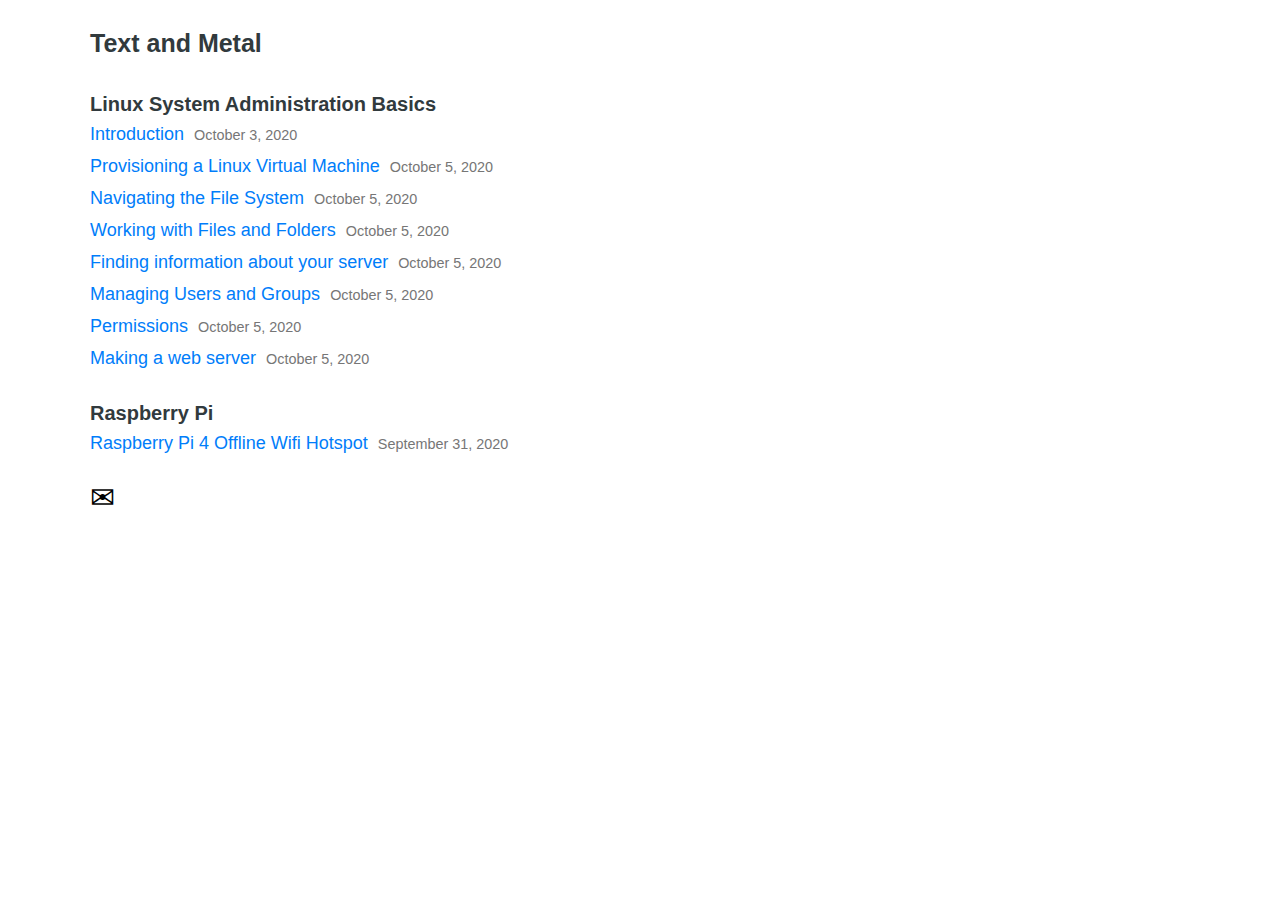
==== index.html @ 8c10e5c3 "Converted to clean blog for easier text reading online" ====
<!DOCTYPE html>
<html><head>
<meta http-equiv="content-type" content="text/html; charset=UTF-8"><meta name="generator" content="Hugo 0.74.2"><meta charset="utf-8"><meta name="viewport" content="width=device-width,initial-scale=1"><link rel="shortcut icon" href="https://ptx2.net/favicon.ico"><link rel="alternate" type="application/rss+xml" href="https://textandmetal.com" title="Text and Metal"><link rel="stylesheet" href="style.css"><title>Text and Metal</title></head><body><header id="banner"><h2><a href="https://textandmetal.com/">Text and Metal</a></h2><nav><ul></ul></nav></header><main id="content">

<h3 style="margin-top:3rem">Linux System Administration Basics</h3>
<ul id="posts">
    <li><a href="linux-introduction.html">Introduction<small><time>October 3, 2020</time></small></a></li>
    <li><a href="">Provisioning a Linux Virtual Machine<small><time>October 5, 2020</time></small></a></li>
    <li><a href="">Navigating the File System<small><time>October 5, 2020</time></small></a></li>
    <li><a href="">Working with Files and Folders<small><time>October 5, 2020</time></small></a></li>
    <li><a href="">Finding information about your server<small><time>October 5, 2020</time></small></a></li>
    <li><a href="">Managing Users and Groups<small><time>October 5, 2020</time></small></a></li>
    <li><a href="">Permissions<small><time>October 5, 2020</time></small></a></li>
    <li><a href="">Making a web server<small><time>October 5, 2020</time></small></a></li>
    
    </ul>
    
<h3 style="margin-top:3rem">Raspberry Pi</h3>
<ul id="posts">
    <li><a href="wifi-hotspot.html">Raspberry Pi 4 Offline Wifi Hotspot<small><time>September 31, 2020</time></small></a></li>
    
    </ul>
    
    <a style="font-size:3rem;color:#000!important;text-decoration:none!important" href="mailto:textandmetal@protonmail.com">✉</a></main>
    
    <footer id="footer"></footer></body></html>
---- style.css ----
*,*:before,*:after{box-sizing:border-box}html{font-size:62.5%}body{font-size:16px;font-size:1.6rem;font-family:helvetica neue,arial,sans-serif;color:#313a3d;width:100%;margin:0 auto;padding:0 16px;line-height:1.6}header#banner{margin:25px 0}header#banner a{color:#313a3d;text-decoration:none}header#banner a:hover{text-decoration:underline}header#banner h2{display:inline;font-size:21px;font-size:2.1rem;margin:0 8px 0 0}header#banner nav{display:inline-block}header#banner nav ul{list-style-type:none;font-size:1.05em;text-transform:lowercase;margin:0;padding:0}header#banner nav ul li{display:inline;margin:0 3px}header#banner nav ul li a{color:#454545}main#content a{color:#007dfa;text-decoration:none}main#content a:hover{text-decoration:underline}main#content h1,main#content h2,main#content h3,main#content h4,main#content h5,main#content h6{margin-bottom:0;line-height:1.15}main#content h3{font-size:19px;font-size:1.9rem;margin-top:8rem}main#content h1+p,main#content h2+p,main#content h3+p,main#content h4+p,main#content h5+p,main#content h6+p{margin-top:5px}main#content p{color:#394548;margin:16px 0}main#content hr{height:1px;border:0;background:#d8d8d8}main#content ul#posts{list-style-type:none;font-size:16px;font-size:1.6rem;margin-top:0;padding:0}main#content ul#posts li{margin:5px 0;padding:0}main#content ul#posts small{font-size:.8em;color:#767676;margin-left:10px}main#content ul#posts li a{text-decoration:none}main#content ul#posts li a:hover{color:#369aff}main#content ul#posts li a:hover small{color:inherit}main#content header#post-header h1{display:block;font-size:23px;font-size:2.3rem;line-height:1.15}main#content header#post-header time{display:block;font-size:.85em;color:#767676}main#content #toc{border:1px solid #b1b1b1;border-radius:1px;line-height:26px;margin:16px 0;padding:9px 14px}main#content #toc h4{font-size:1.06em;color:#3d3d3d;margin:0}main#content #toc nav#TableOfContents{margin-top:4px}main#content #toc nav#TableOfContents>ul,main#content #toc nav#TableOfContents>ol{margin-left:-40px}main#content #toc ul,main#content #toc ol{font-size:.98em;margin:0;padding:0 0 0 40px}main#content #toc ul{list-style-type:none}main#content #toc ol{counter-reset:item}main#content #toc ol li{display:block}main#content #toc ol li:before{content:counters(item,".")". ";counter-increment:item}main#content img{max-width:100%;margin:0 auto}main#content figure{margin:16px 0}main#content figure img{display:block;max-width:100%;margin:0 auto}main#content figure figcaption{font-size:.92em;font-style:italic;line-height:22px;text-align:center;margin-top:6px;padding:0 10px}main#content figure figcaption h4{font-style:normal;display:inline;margin:0}main#content figure figcaption p{display:inline;margin:0;padding-left:8px}main#content code,main#content pre{font-family:menlo,monospace}main#content code{font-size:.96em;padding:0 5px}main#content pre{display:block;overflow-x:auto;font-size:14px;font-size:1.4rem;white-space:pre;margin:20px -16px;padding:1.5rem;line-height:1.4;padding:1.5rem 2.2rem;font-size:1rem}main#content pre code{padding:0;font-size:1rem}main#content section.footnotes{font-size:.9em}footer#footer{font-size:14px;font-size:1.4rem;font-weight:300;color:#949494;margin:40px 0}@media(min-width:770px){body{width:740px;line-height:1.5;margin:0 8rem;padding:0 1rem}main#content hr{width:108%;margin-left:-3.8%}header#banner h2{font-size:25px;font-size:2.5rem}main#content h3{font-size:20px;font-size:2rem}main#content ul#posts{font-size:18px;font-size:1.8rem}main#content header#post-header h1{font-size:26px;font-size:2.6rem}main#content img{max-width:108%;margin-left:-3.8%}main#content figure{margin-left:-3.8%}main#content figure img{max-width:108%}}@media(prefers-color-scheme:dark){body{color:#ebebeb;color:#888;background:#101010;background:#000}header#banner a{color:#e0e0e0;text-decoration:none}header#banner nav ul li a{color:#ccc}main#content a{color:#00b1ed}main#content p{color:#f5f5f5;color:#888}main#content hr{background:#5c5c5c}main#content #toc h4{color:#d4d4d4}main#content ul#posts small{color:#a7a7a7}main#content ul#posts li a:hover{color:#21c7ff}main#content header#post-header time{color:#a7a7a7}.can-invert img,.can-invert video{filter:invert(1)hue-rotate(180deg)brightness(80%)}}.chroma{color:#464646;background-color:#f7f7f7}.chroma .x{color:#464646}.chroma .err{color:#7c7c7c}.chroma .lntd{vertical-align:top;padding:0;margin:0;border:0}.chroma .lntable{border-spacing:0;padding:0;margin:0;border:0;width:auto;overflow:auto;display:block}.chroma .hl{display:block;width:100%;background-color:#b9b9b9}.chroma .lnt{margin-right:.4em;padding:0 .4em}.chroma .ln{margin-right:.4em;padding:0 .4em}.chroma .k{color:#747474}.chroma .kc{color:#747474}.chroma .kd{color:#747474}.chroma .kn{color:#747474}.chroma .kp{color:#747474}.chroma .kr{color:#747474}.chroma .kt{color:#7c7c7c}.chroma .n{color:#686868}.chroma .na{color:#686868}.chroma .nb{color:#686868}.chroma .bp{color:#7c7c7c}.chroma .nc{color:#686868}.chroma .no{color:#999}.chroma .nd{color:#999}.chroma .ni{color:#686868}.chroma .ne{color:#686868}.chroma .nf{color:#686868}.chroma .fm{color:#686868}.chroma .nl{color:#686868}.chroma .nn{color:#686868}.chroma .nx{color:#686868}.chroma .py{color:#686868}.chroma .nt{color:#747474}.chroma .nv{color:#686868}.chroma .vc{color:#686868}.chroma .vg{color:#686868}.chroma .vi{color:#7c7c7c}.chroma .vm{color:#686868}.chroma .l{color:#8e8e8e}.chroma .ld{color:#8e8e8e}.chroma .s{color:#8e8e8e}.chroma .sa{color:#8e8e8e}.chroma .sb{color:#8e8e8e}.chroma .sc{color:#8e8e8e}.chroma .dl{color:#8e8e8e}.chroma .sd{color:#8e8e8e}.chroma .s2{color:#8e8e8e}.chroma .se{color:#8e8e8e}.chroma .sh{color:#8e8e8e}.chroma .si{color:#5e5e5e}.chroma .sx{color:#8e8e8e}.chroma .sr{color:#868686}.chroma .s1{color:#8e8e8e}.chroma .ss{color:#999}.chroma .m{color:#999}.chroma .mb{color:#999}.chroma .mf{color:#999}.chroma .mh{color:#999}.chroma .mi{color:#999}.chroma .il{color:#999}.chroma .mo{color:#999}.chroma .o{color:#464646}.chroma .ow{color:#464646}.chroma .p{color:#464646}.chroma .c{color:#ababab}.chroma .ch{color:#ababab}.chroma .cm{color:#ababab}.chroma .c1{color:#ababab}.chroma .cs{color:#ababab}.chroma .cp{color:#5e5e5e}.chroma .cpf{color:#8e8e8e}.chroma .g{color:#464646}.chroma .gd{color:#7c7c7c}.chroma .ge{color:#464646;font-style:italic}.chroma .gr{color:#464646}.chroma .gh{color:#686868}.chroma .gi{color:#8e8e8e}.chroma .go{color:#464646}.chroma .gp{color:#464646}.chroma .gs{color:#464646;font-weight:700}.chroma .gu{color:#686868}.chroma .gt{color:#464646}.chroma .gl{color:#464646;text-decoration:underline}.chroma .w{color:#f7f7f7;text-decoration:underline}@media(prefers-color-scheme:dark){.chroma{color:#b9b9b9;background-color:#101010}.chroma .x{color:#b9b9b9}.chroma .err{color:#7c7c7c}.chroma .lntd{vertical-align:top;padding:0;margin:0;border:0}.chroma .lntable{border-spacing:0;padding:0;margin:0;border:0;width:auto;overflow:auto;display:block}.chroma .hl{display:block;width:100%;background-color:#464646}.chroma .lnt{margin-right:.4em;padding:0 .4em}.chroma .ln{margin-right:.4em;padding:0 .4em}.chroma .k{color:#747474}.chroma .kc{color:#747474}.chroma .kd{color:#747474}.chroma .kn{color:#747474}.chroma .kp{color:#747474}.chroma .kr{color:#747474}.chroma .kt{color:#7c7c7c}.chroma .n{color:#686868}.chroma .na{color:#686868}.chroma .nb{color:#686868}.chroma .bp{color:#7c7c7c}.chroma .nc{color:#686868}.chroma .no{color:#999}.chroma .nd{color:#999}.chroma .ni{color:#686868}.chroma .ne{color:#686868}.chroma .nf{color:#686868}.chroma .fm{color:#686868}.chroma .nl{color:#686868}.chroma .nn{color:#686868}.chroma .nx{color:#686868}.chroma .py{color:#686868}.chroma .nt{color:#747474}.chroma .nv{color:#686868}.chroma .vc{color:#686868}.chroma .vg{color:#686868}.chroma .vi{color:#7c7c7c}.chroma .vm{color:#686868}.chroma .l{color:#8e8e8e}.chroma .ld{color:#8e8e8e}.chroma .s{color:#8e8e8e}.chroma .sa{color:#8e8e8e}.chroma .sb{color:#8e8e8e}.chroma .sc{color:#8e8e8e}.chroma .dl{color:#8e8e8e}.chroma .sd{color:#8e8e8e}.chroma .s2{color:#8e8e8e}.chroma .se{color:#8e8e8e}.chroma .sh{color:#8e8e8e}.chroma .si{color:#5e5e5e}.chroma .sx{color:#8e8e8e}.chroma .sr{color:#868686}.chroma .s1{color:#8e8e8e}.chroma .ss{color:#999}.chroma .m{color:#999}.chroma .mb{color:#999}.chroma .mf{color:#999}.chroma .mh{color:#999}.chroma .mi{color:#999}.chroma .il{color:#999}.chroma .mo{color:#999}.chroma .o{color:#b9b9b9}.chroma .ow{color:#b9b9b9}.chroma .p{color:#b9b9b9}.chroma .c{color:#525252}.chroma .ch{color:#525252}.chroma .cm{color:#525252}.chroma .c1{color:#525252}.chroma .cs{color:#525252}.chroma .cp{color:#5e5e5e}.chroma .cpf{color:#8e8e8e}.chroma .g{color:#b9b9b9}.chroma .gd{color:#7c7c7c}.chroma .ge{color:#b9b9b9;font-style:italic}.chroma .gr{color:#b9b9b9}.chroma .gh{color:#686868}.chroma .gi{color:#8e8e8e}.chroma .go{color:#b9b9b9}.chroma .gp{color:#b9b9b9}.chroma .gs{color:#b9b9b9;font-weight:700}.chroma .gu{color:#686868}.chroma .gt{color:#b9b9b9}.chroma .gl{color:#b9b9b9;text-decoration:underline}.chroma .w{color:#101010;text-decoration:underline}}
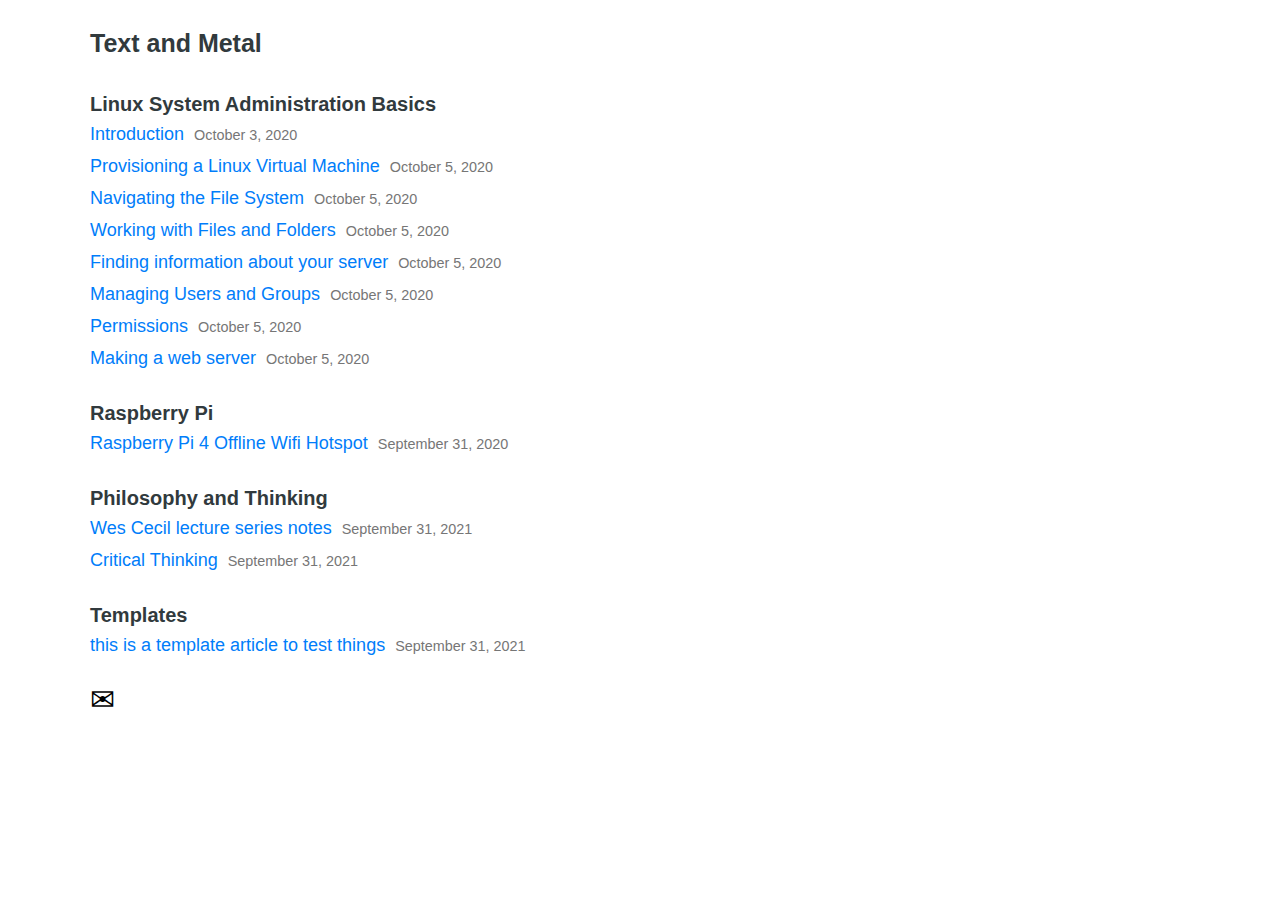
==== commit 757fc712: "yes" ====
--- a/index.html
+++ b/index.html
@@ -1,6 +1,6 @@
 <!DOCTYPE html>
 <html><head>
-<meta http-equiv="content-type" content="text/html; charset=UTF-8"><meta name="generator" content="Hugo 0.74.2"><meta charset="utf-8"><meta name="viewport" content="width=device-width,initial-scale=1"><link rel="shortcut icon" href="https://ptx2.net/favicon.ico"><link rel="alternate" type="application/rss+xml" href="https://textandmetal.com" title="Text and Metal"><link rel="stylesheet" href="style.css"><title>Text and Metal</title></head><body><header id="banner"><h2><a href="https://textandmetal.com/">Text and Metal</a></h2><nav><ul></ul></nav></header><main id="content">
+<meta http-equiv="content-type" content="text/html; charset=UTF-8"><meta name="generator" content="Hugo 0.74.2"><meta charset="utf-8"><meta name="viewport" content="width=device-width,initial-scale=1"><link rel="shortcut icon" href="https://ptx2.net/favicon.ico"><link rel="alternate" type="application/rss+xml" href="https://textandmetal.com" title="Text and Metal"><link rel="stylesheet" href="style.css"><title>Text and Metal</title></head><body><header id="banner"><h2><a href="https://textandmetal.github.io/">Text and Metal</a></h2><nav><ul></ul></nav></header><main id="content">
 
 <h3 style="margin-top:3rem">Linux System Administration Basics</h3>
 <ul id="posts">
@@ -21,6 +21,20 @@
     
     </ul>
     
+<h3 style="margin-top:3rem">Philosophy and Thinking</h3>
+<ul id="posts">
+    <li><a href="wes-cecil-notes.html">Wes Cecil lecture series notes<small><time>September 31, 2021</time></small></a></li>
+    <li><a href="critical-thinking.html">Critical Thinking<small><time>September 31, 2021</time></small></a></li>
+    
+    </ul>
+
+
+<h3 style="margin-top:3rem">Templates</h3>
+<ul id="posts">
+    <li><a href="template-articlehtml">this is a template article to test things<small><time>September 31, 2021</time></small></a></li>
+    
+    </ul>
+
     <a style="font-size:3rem;color:#000!important;text-decoration:none!important" href="mailto:textandmetal@protonmail.com">✉</a></main>
     
     <footer id="footer"></footer></body></html>
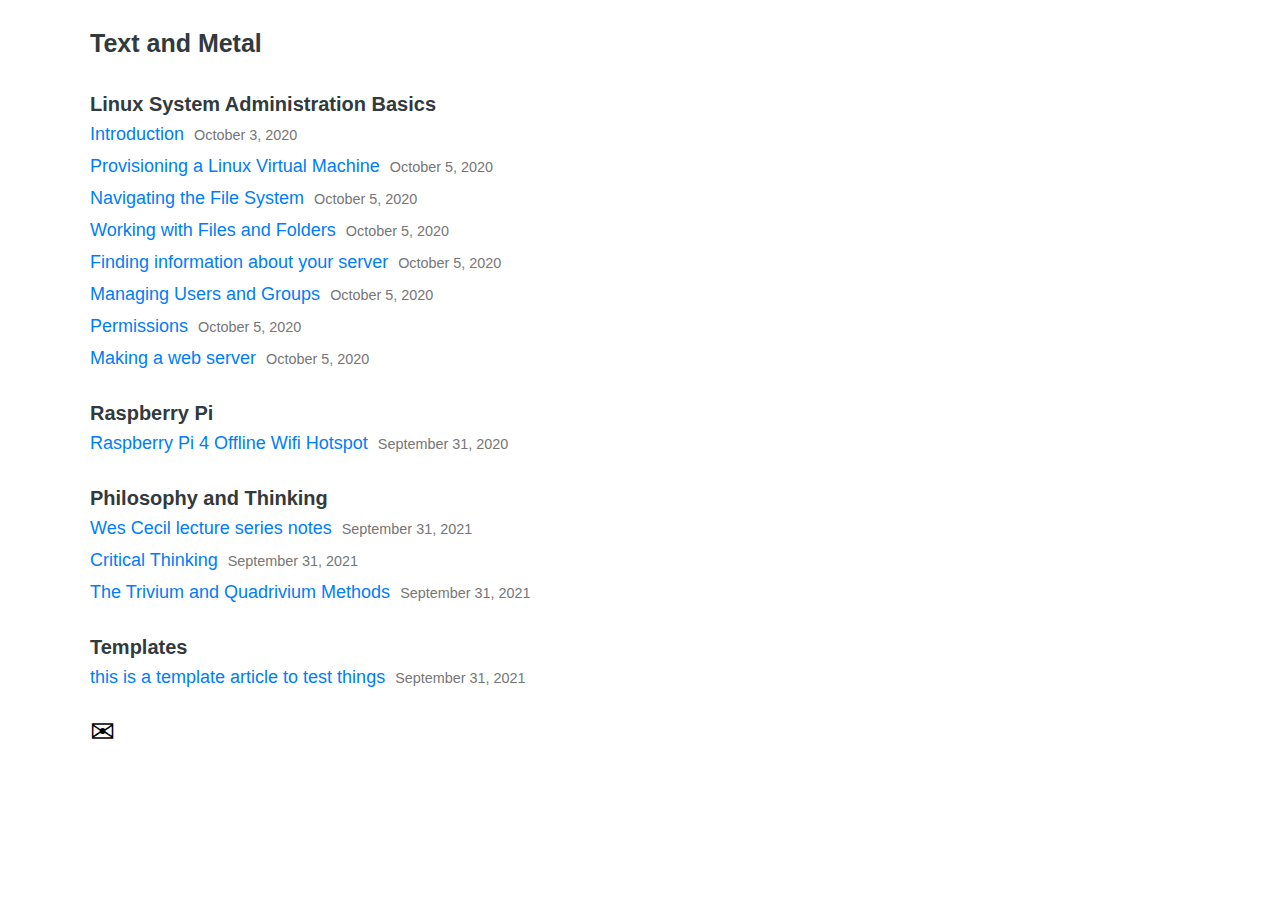
==== commit 59ac6d66: "added link to pages" ====
--- a/index.html
+++ b/index.html
@@ -4,34 +4,35 @@
 
 <h3 style="margin-top:3rem">Linux System Administration Basics</h3>
 <ul id="posts">
-    <li><a href="linux-introduction.html">Introduction<small><time>October 3, 2020</time></small></a></li>
-    <li><a href="">Provisioning a Linux Virtual Machine<small><time>October 5, 2020</time></small></a></li>
-    <li><a href="">Navigating the File System<small><time>October 5, 2020</time></small></a></li>
-    <li><a href="">Working with Files and Folders<small><time>October 5, 2020</time></small></a></li>
-    <li><a href="">Finding information about your server<small><time>October 5, 2020</time></small></a></li>
-    <li><a href="">Managing Users and Groups<small><time>October 5, 2020</time></small></a></li>
-    <li><a href="">Permissions<small><time>October 5, 2020</time></small></a></li>
-    <li><a href="">Making a web server<small><time>October 5, 2020</time></small></a></li>
+    <li><a href="articles/linux-introduction.html">Introduction<small><time>October 3, 2020</time></small></a></li>
+    <li><a href="articles/">Provisioning a Linux Virtual Machine<small><time>October 5, 2020</time></small></a></li>
+    <li><a href="articles/">Navigating the File System<small><time>October 5, 2020</time></small></a></li>
+    <li><a href="articles/">Working with Files and Folders<small><time>October 5, 2020</time></small></a></li>
+    <li><a href="articles/">Finding information about your server<small><time>October 5, 2020</time></small></a></li>
+    <li><a href="articles/">Managing Users and Groups<small><time>October 5, 2020</time></small></a></li>
+    <li><a href="articles/">Permissions<small><time>October 5, 2020</time></small></a></li>
+    <li><a href="articles/">Making a web server<small><time>October 5, 2020</time></small></a></li>
     
     </ul>
     
 <h3 style="margin-top:3rem">Raspberry Pi</h3>
 <ul id="posts">
-    <li><a href="wifi-hotspot.html">Raspberry Pi 4 Offline Wifi Hotspot<small><time>September 31, 2020</time></small></a></li>
+    <li><a href="articles/wifi-hotspot.html">Raspberry Pi 4 Offline Wifi Hotspot<small><time>September 31, 2020</time></small></a></li>
     
     </ul>
     
 <h3 style="margin-top:3rem">Philosophy and Thinking</h3>
 <ul id="posts">
-    <li><a href="wes-cecil-notes.html">Wes Cecil lecture series notes<small><time>September 31, 2021</time></small></a></li>
-    <li><a href="critical-thinking.html">Critical Thinking<small><time>September 31, 2021</time></small></a></li>
+    <li><a href="articles/wes-cecil-notes.html">Wes Cecil lecture series notes<small><time>September 31, 2021</time></small></a></li>
+    <li><a href="articles/critical-thinking.html">Critical Thinking<small><time>September 31, 2021</time></small></a></li>
+    <li><a href="articles/trivium-and-quadrivium.html">The Trivium and Quadrivium Methods<small><time>September 31, 2021</time></small></a></li>
     
     </ul>
 
 
 <h3 style="margin-top:3rem">Templates</h3>
 <ul id="posts">
-    <li><a href="template-articlehtml">this is a template article to test things<small><time>September 31, 2021</time></small></a></li>
+    <li><a href="articles/template-article.html">this is a template article to test things<small><time>September 31, 2021</time></small></a></li>
     
     </ul>
 
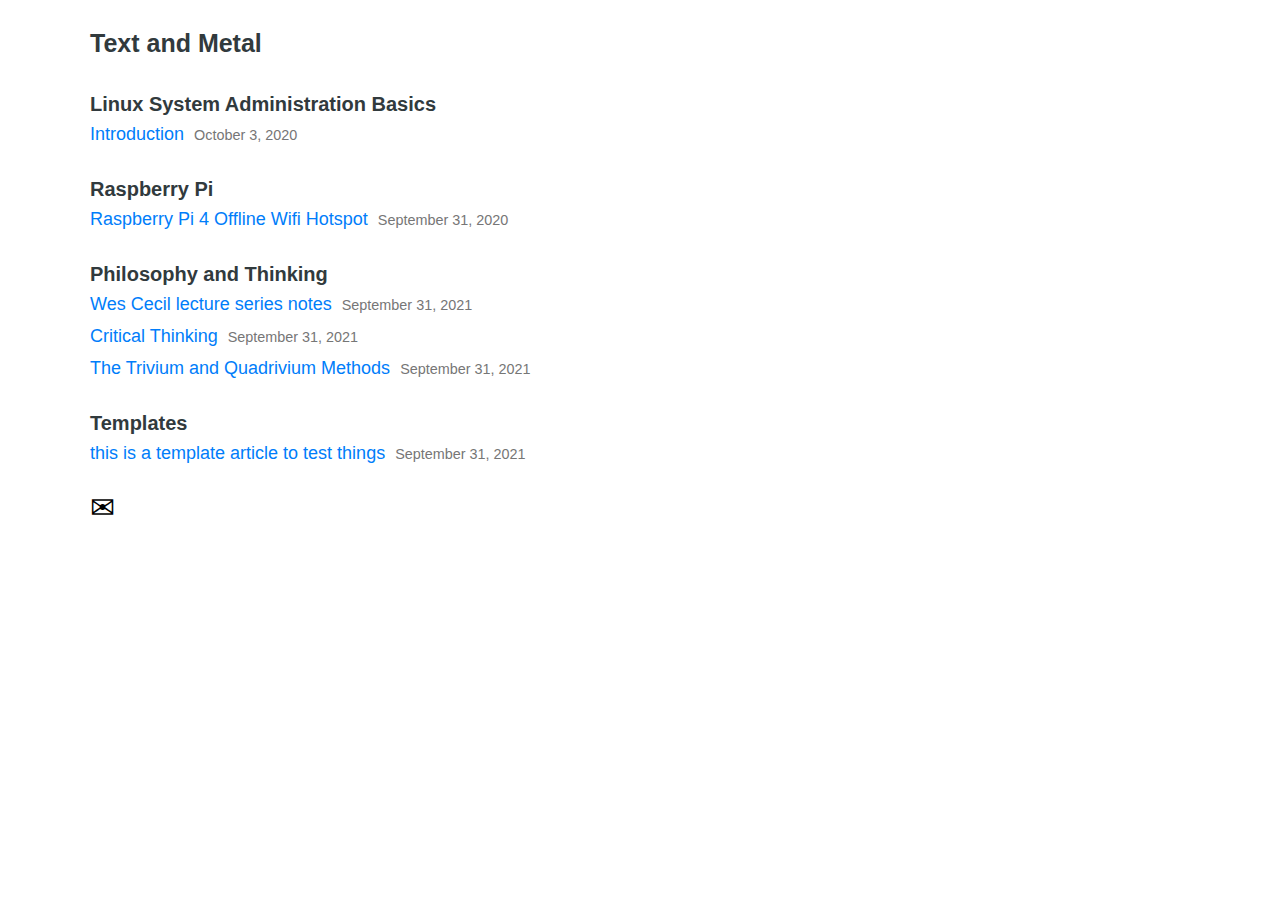
==== commit b73e4316: "edited links on index.html" ====
--- a/index.html
+++ b/index.html
@@ -5,13 +5,13 @@
 <h3 style="margin-top:3rem">Linux System Administration Basics</h3>
 <ul id="posts">
     <li><a href="articles/linux-introduction.html">Introduction<small><time>October 3, 2020</time></small></a></li>
-    <li><a href="articles/">Provisioning a Linux Virtual Machine<small><time>October 5, 2020</time></small></a></li>
+<!--    <li><a href="articles/">Provisioning a Linux Virtual Machine<small><time>October 5, 2020</time></small></a></li>
     <li><a href="articles/">Navigating the File System<small><time>October 5, 2020</time></small></a></li>
     <li><a href="articles/">Working with Files and Folders<small><time>October 5, 2020</time></small></a></li>
     <li><a href="articles/">Finding information about your server<small><time>October 5, 2020</time></small></a></li>
     <li><a href="articles/">Managing Users and Groups<small><time>October 5, 2020</time></small></a></li>
     <li><a href="articles/">Permissions<small><time>October 5, 2020</time></small></a></li>
-    <li><a href="articles/">Making a web server<small><time>October 5, 2020</time></small></a></li>
+    <li><a href="articles/">Making a web server<small><time>October 5, 2020</time></small></a></li>-->
     
     </ul>
     
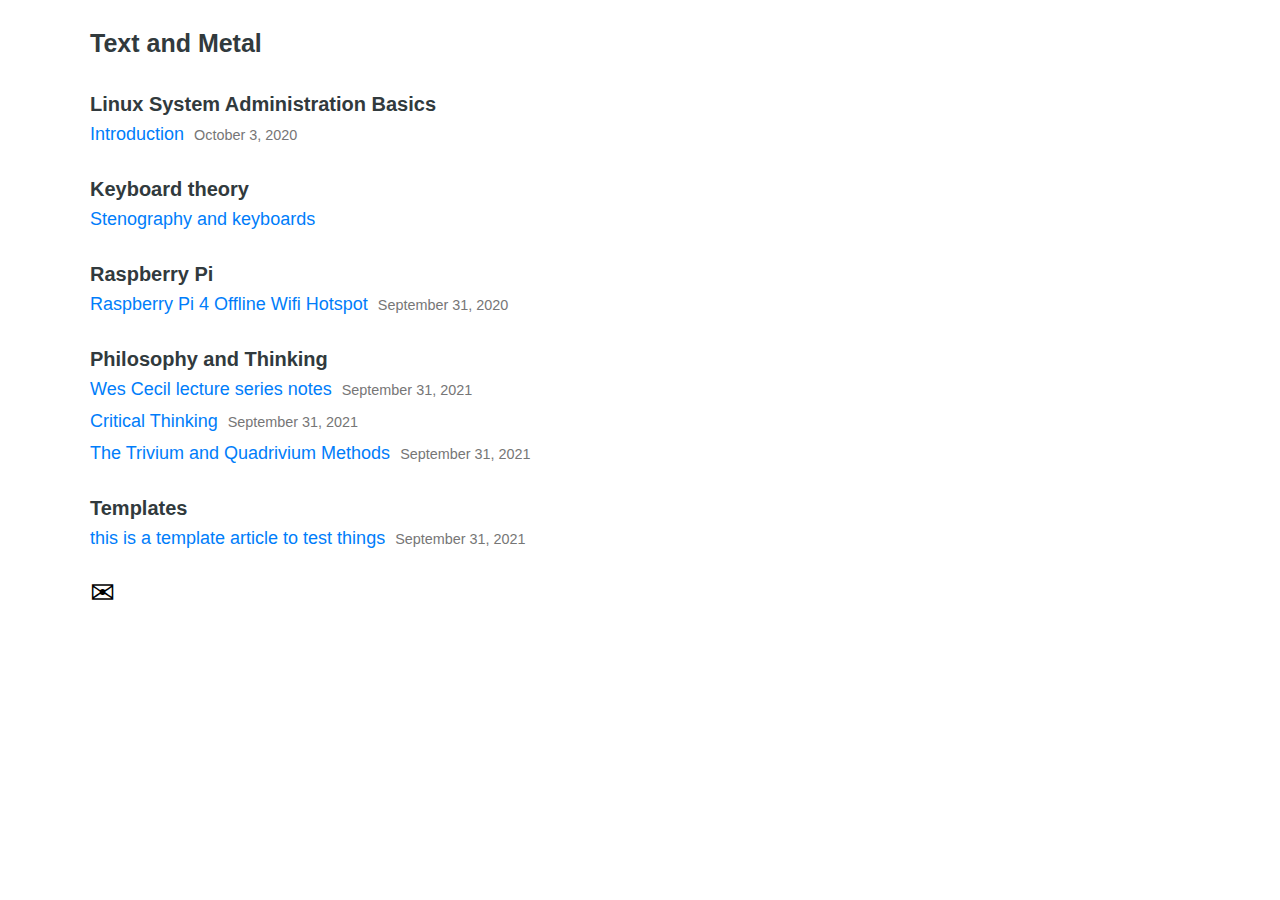
==== commit 8abeda0a: "other" ====
--- a/index.html
+++ b/index.html
@@ -12,6 +12,12 @@
     <li><a href="articles/">Managing Users and Groups<small><time>October 5, 2020</time></small></a></li>
     <li><a href="articles/">Permissions<small><time>October 5, 2020</time></small></a></li>
     <li><a href="articles/">Making a web server<small><time>October 5, 2020</time></small></a></li>-->
+    
+    </ul>
+
+<h3 style="margin-top:3rem">Keyboard theory</h3>
+<ul id="posts">
+    <li><a href="articles/stenography-and-keyboards.html">Stenography and keyboards</a></li>
     
     </ul>
     
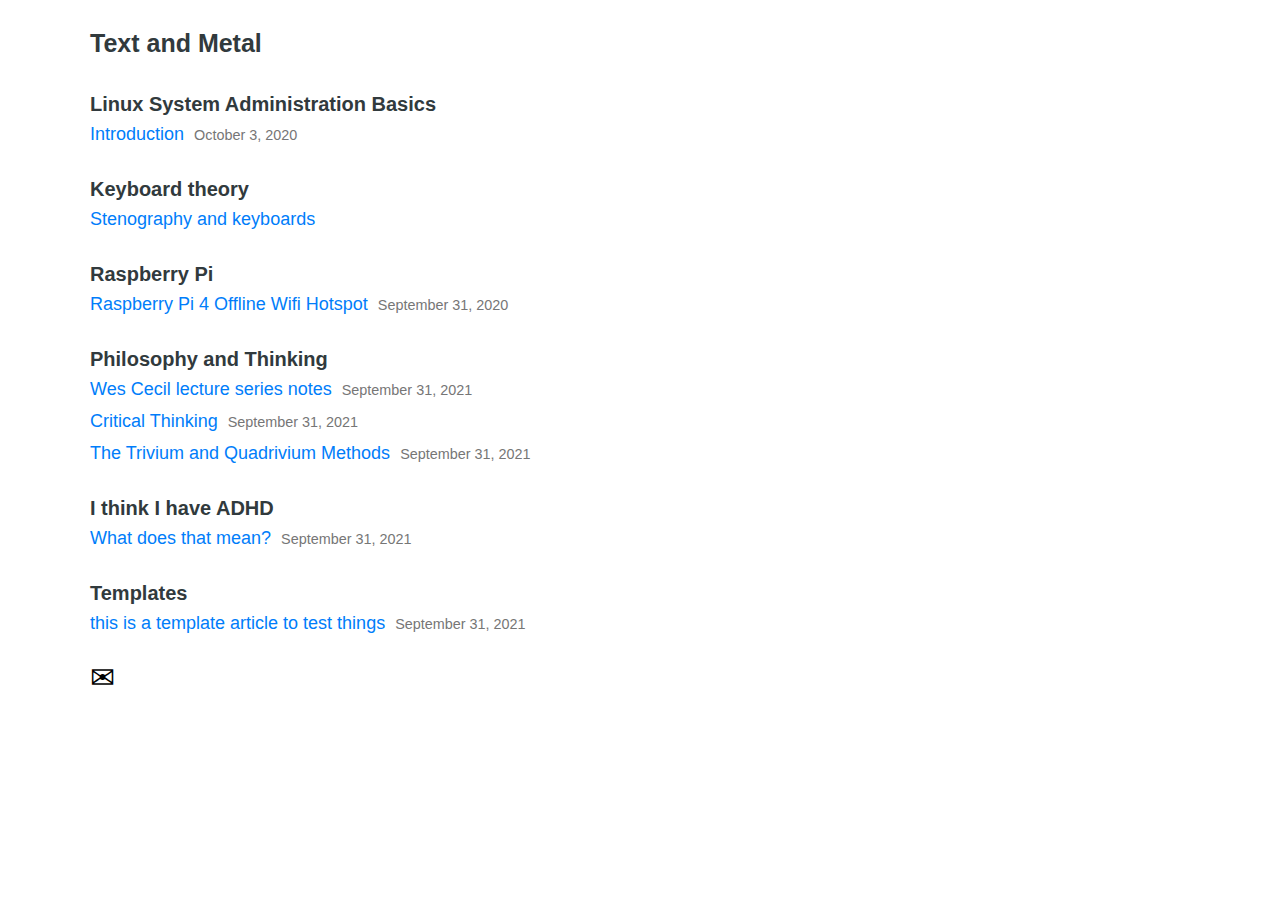
==== commit b7f2b129: "Update index.html" ====
--- a/index.html
+++ b/index.html
@@ -35,6 +35,11 @@
     
     </ul>
 
+<h3 style="margin-top:3rem">I think I have ADHD</h3>
+<ul id="posts">
+    <li><a href="articles/adhd-what-does-that-mean.html">What does that mean?<small><time>September 31, 2021</time></small></a></li>
+    
+    </ul>
 
 <h3 style="margin-top:3rem">Templates</h3>
 <ul id="posts">
